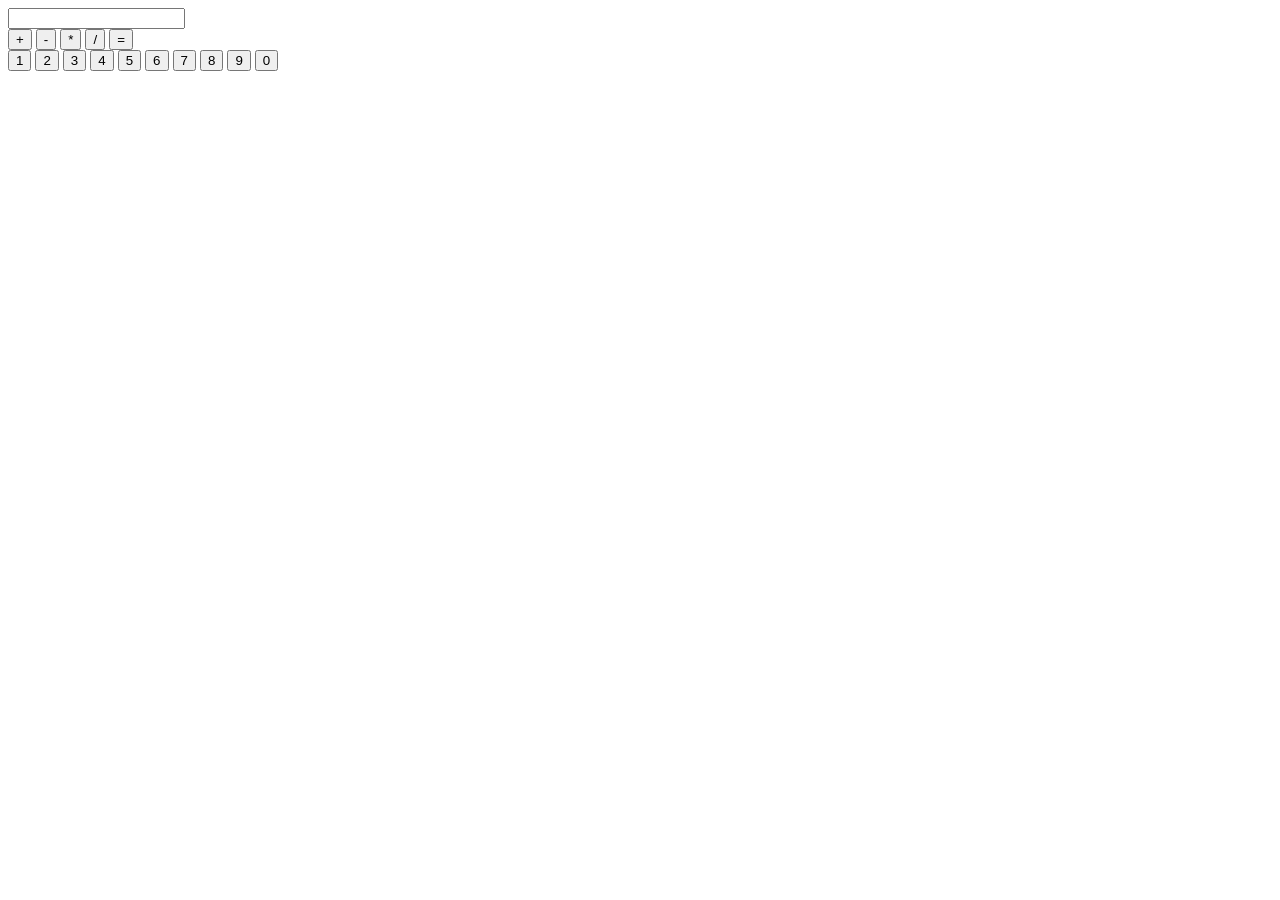
==== main.html @ d3273346 "created the files" ====
<!DOCTYPE html>
<html lang="en">
<head>
    <meta charset="UTF-8">
    <meta name="viewport" content="width=device-width, initial-scale=1.0">
    <title>Document</title>
</head>
<body>
    <div class="calculator">
        <div>
            <input type="display" readonly>
        </div>
        <div class="opeations">
            <button>+</button>
            <button>-</button>
            <button>*</button>
            <button>/</button>
            <button>=</button>
        </div>
        <div class="numbers">
            <button>1</button>
            <button>2</button>
            <button>3</button>
            <button>4</button>
            <button>5</button>
            <button>6</button>
            <button>7</button>
            <button>8</button>
            <button>9</button>
            <button>0</button>
        </div>
    </div>
</body>
</html>
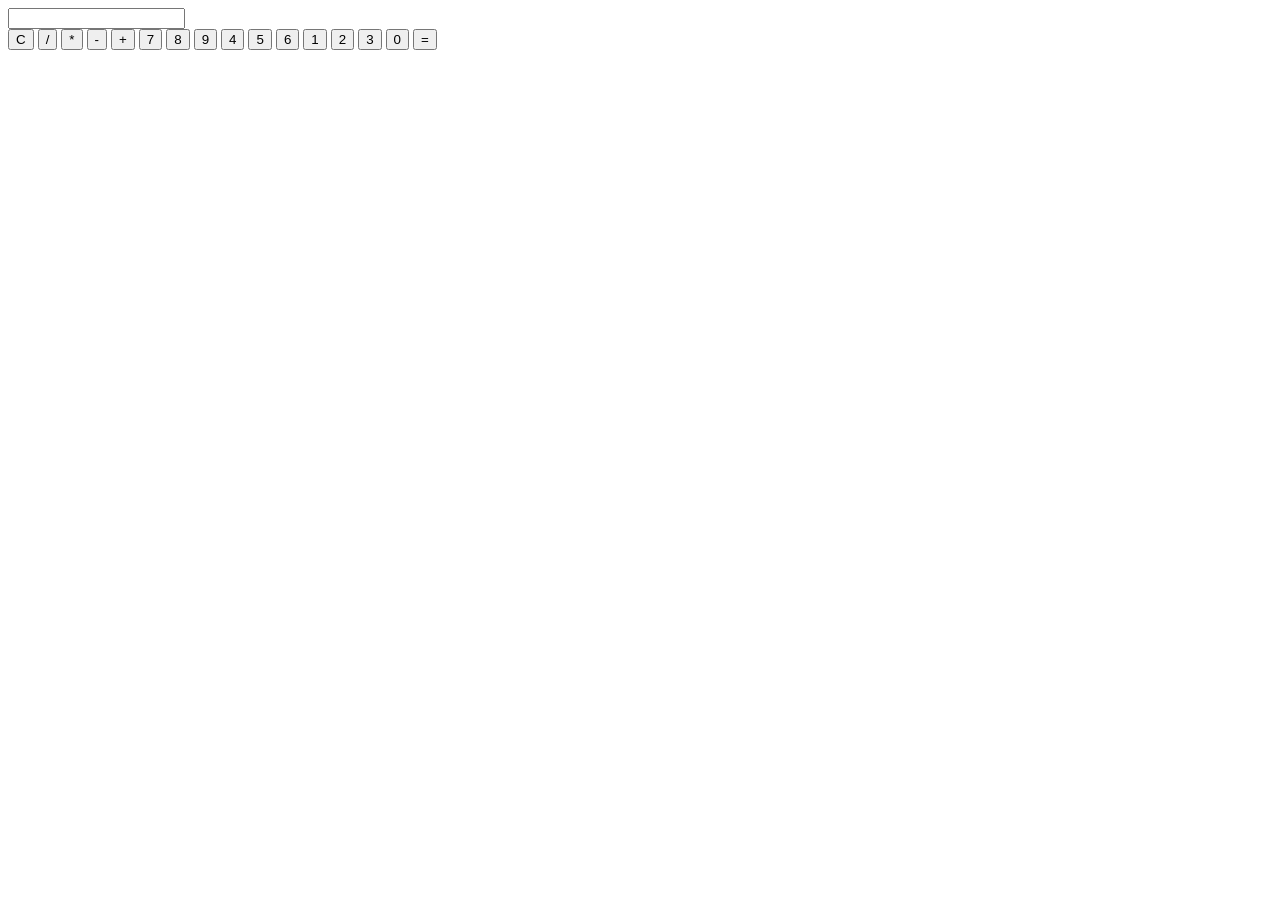
==== commit 27962409: "Edited html and js file" ====
--- a/main.html
+++ b/main.html
@@ -3,32 +3,33 @@
 <head>
     <meta charset="UTF-8">
     <meta name="viewport" content="width=device-width, initial-scale=1.0">
-    <title>Document</title>
+    <title>Calculator</title>
+    <link rel="stylesheet" href="style.css">
 </head>
 <body>
     <div class="calculator">
         <div>
             <input type="display" readonly>
         </div>
-        <div class="opeations">
+        <div class="keys">
+            <button>C</button>
+            <button>/</button>
+            <button>*</button>
+            <button>-</button>
             <button>+</button>
-            <button>-</button>
-            <button>*</button>
-            <button>/</button>
+            <input type="button" class="btn" value="7">
+            <input type="button" class="btn" value="8">
+            <input type="button" class="btn" value="9">
+            <input type="button" class="btn" value="4">
+            <input type="button" class="btn" value="5">
+            <input type="button" class="btn" value="6">
+            <input type="button" class="btn" value="1">
+            <input type="button" class="btn" value="2">
+            <input type="button" class="btn" value="3">
+            <input type="button" class="btn" value="0">
             <button>=</button>
         </div>
-        <div class="numbers">
-            <button>1</button>
-            <button>2</button>
-            <button>3</button>
-            <button>4</button>
-            <button>5</button>
-            <button>6</button>
-            <button>7</button>
-            <button>8</button>
-            <button>9</button>
-            <button>0</button>
-        </div>
     </div>
+    <script src="main.js"></script>
 </body>
 </html>
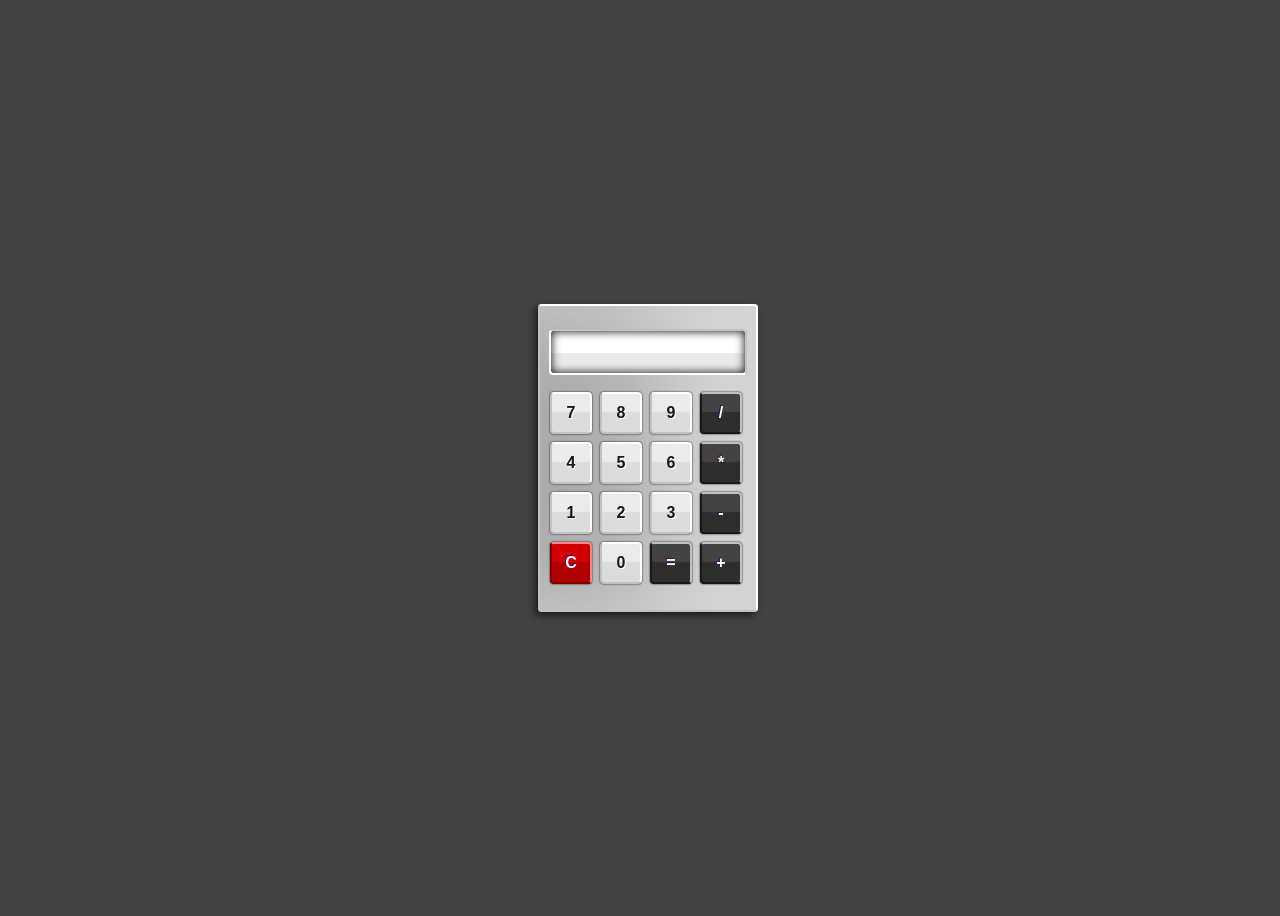
==== commit 811557b2: "Added styling" ====
--- a/main.html
+++ b/main.html
@@ -7,29 +7,32 @@
     <link rel="stylesheet" href="style.css">
 </head>
 <body>
-    <div class="calculator">
-        <div>
-            <input type="display" readonly>
-        </div>
-        <div class="keys">
-            <button>C</button>
-            <button>/</button>
-            <button>*</button>
-            <button>-</button>
-            <button>+</button>
-            <input type="button" class="btn" value="7">
-            <input type="button" class="btn" value="8">
-            <input type="button" class="btn" value="9">
-            <input type="button" class="btn" value="4">
-            <input type="button" class="btn" value="5">
-            <input type="button" class="btn" value="6">
-            <input type="button" class="btn" value="1">
-            <input type="button" class="btn" value="2">
-            <input type="button" class="btn" value="3">
-            <input type="button" class="btn" value="0">
-            <button>=</button>
-        </div>
-    </div>
+    <div class="container">
+        <fieldset id="container">
+            <form name="calculator">
+                <input id="display" type="display" readonly>
+                    <input type="button" class="buttons numberBtn" value="7">
+                    <input type="button" class="buttons numberBtn" value="8">
+                    <input type="button" class="buttons numberBtn" value="9">
+                    <input type="button" class="buttons mathBtn" value="/">
+                    <br>
+                    <input type="button" class="buttons numberBtn" value="4">
+                    <input type="button" class="buttons numberBtn" value="5">
+                    <input type="button" class="buttons numberBtn" value="6">
+                    <input type="button" class="buttons mathBtn" value="*">
+                    <br>
+                    <input type="button" class="buttons numberBtn" value="1">
+                    <input type="button" class="buttons numberBtn" value="2">
+                    <input type="button" class="buttons numberBtn" value="3">
+                    <input type="button" class="buttons mathBtn" value="-" >
+                    <br>
+                    <input type="button" class="buttons" id="clearBtn" value="C">
+                    <input type="button" class="buttons numberBtn" value="0">
+                    <input type="button" class="buttons mathBtn" value="=">
+                    <input type="button" class="buttons mathBtn" value="+">
+            </form>
+        </fieldset>
+    </div>    
     <script src="main.js"></script>
 </body>
 </html>
--- a/style.css
+++ b/style.css
@@ -0,0 +1,100 @@
+body{
+	background-color: #424242;
+	font-family: Tahoma;
+}
+
+.container{
+	display: flex;
+	align-items: center;
+	justify-content: center;
+	height: 100vh;
+	width: 100vw;
+}
+
+#container{
+	width: 200px;
+	padding: 8px 8px 20px 8px;
+	margin: 20px auto;
+	background-color: #ABABAB;
+	border-radius: 4px;
+	border-top: 2px solid #FFF;
+	border-right: 2px solid #FFF;
+	border-bottom: 2px solid #C1C1C1;
+	border-left: 2px solid #C1C1C1;
+	box-shadow: -3px 3px 7px rgba(0, 0, 0, .6), inset -100px 0px 100px rgba(255, 255, 255, .5);
+}
+
+#display{
+	display: block;
+	margin: 15px auto;
+	height: 42px;
+	width: 174px;
+	padding: 0 10px;
+	border-radius: 4px;
+	border-top: 2px solid #C1C1C1;
+	border-right: 2px solid #C1C1C1;
+	border-bottom: 2px solid #FFF;
+	border-left: 2px solid #FFF;
+	background-color: #FFF;
+	box-shadow: inset 0px 0px 10px #030303, inset 0px -20px 1px rgba(150, 150, 150, .2);
+	font-size: 28px;
+	color: #666;
+	text-align: right;
+	font-weight: 400;
+}
+
+.buttons{
+	display: inline-block;
+	margin: 2px;
+	width: 42px;
+	height: 42px;
+	font-size: 16px;
+	font-weight: bold;
+	border-radius: 4px;
+}
+
+.mathBtn{
+	margin: 2px 2px 6px 2px;
+	color: #FFF;
+	text-shadow: -1px -1px 0px #44006F;
+	background-color: #434343;
+	border-top: 2px solid #C1C1C1;
+	border-right: 2px solid #C1C1C1;
+	border-bottom: 2px solid #181818;
+	border-left: 2px solid #181818;
+	box-shadow: 0px 0px 2px #030303, inset 0px -20px 1px #2E2E2E;
+}
+
+.numberBtn{
+	color: #181818;
+	text-shadow: 1px 1px 0px #FFF;
+	background-color: #EBEBEB;
+	border-top: 2px solid #FFF;
+	border-right: 2px solid #FFF;
+	border-bottom: 2px solid #C1C1C1;
+	border-left: 2px solid #C1C1C1;
+	border-radius: 4px;
+	box-shadow: 0px 0px 2px #030303, inset 0px -20px 1px #DCDCDC;
+}
+
+.numberBtn:hover,
+.mathBtn:hover,
+#clearBtn:hover{
+	background-color: #FFBA75;
+	box-shadow: 0px 0px 2px #FFBA75, inset 0px -20px 1px #FF8000;
+	border-top: 2px solid #FFF;
+	border-right: 2px solid #FFF;
+	border-bottom: 2px solid #AE5700;
+	border-left: 2px solid #AE5700;
+}
+
+#clearBtn{
+	color: #FFF;
+	text-shadow: -1px -1px 0px #44006F;
+	background-color: #D20000;
+	border-top: 2px solid #FF8484;
+	border-right: 2px solid #FF8484;
+	border-bottom: 2px solid #800000;
+	border-left: 2px solid #800000;
+	box-shadow: 0px 0px 2px #030303, inset 0px -20px 1px #B00000;
+}
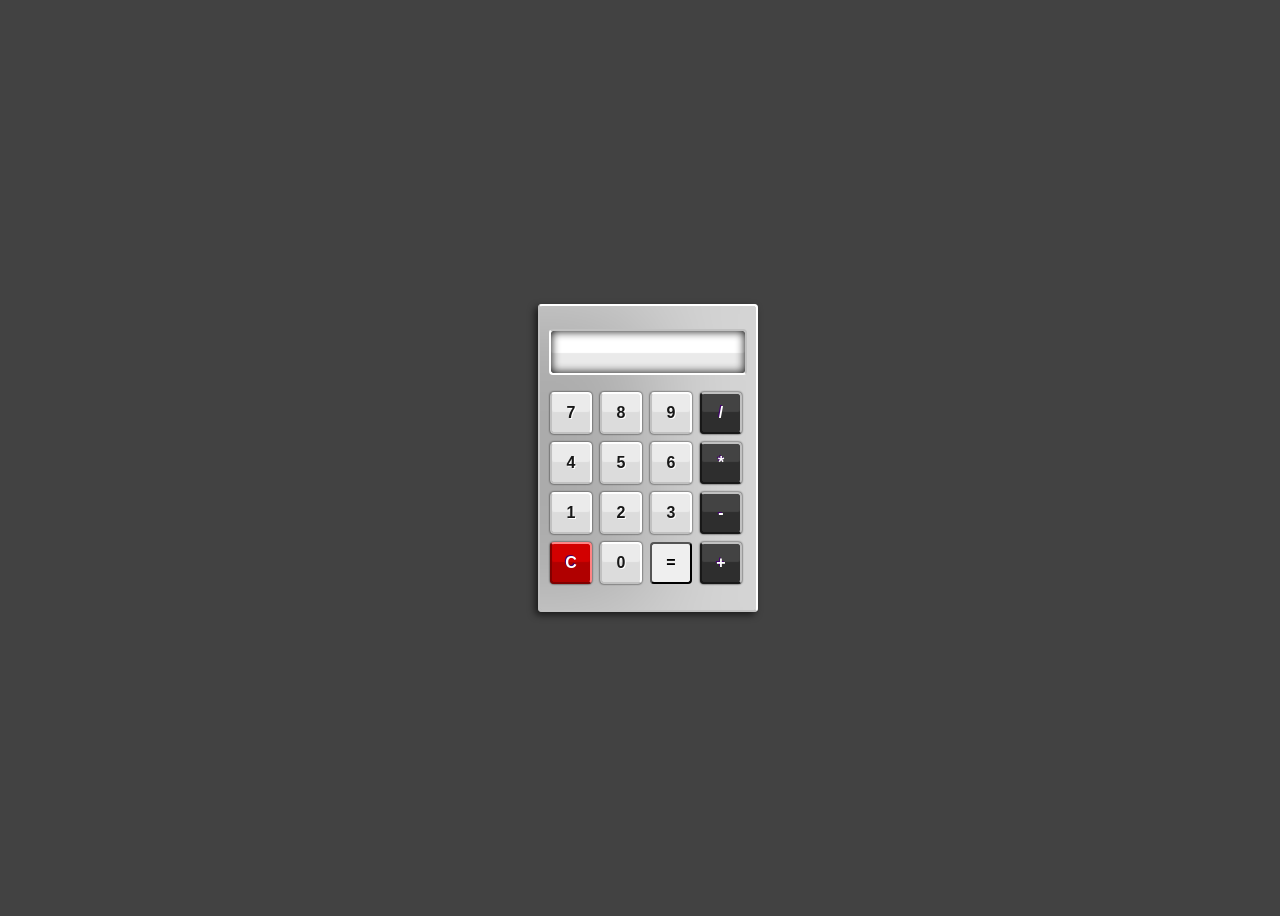
==== commit 4c614d33: "changes to variable and class names" ====
--- a/main.html
+++ b/main.html
@@ -11,25 +11,25 @@
         <fieldset id="container">
             <form name="calculator">
                 <input id="display" type="display" readonly>
-                    <input type="button" class="buttons numberBtn" value="7">
-                    <input type="button" class="buttons numberBtn" value="8">
-                    <input type="button" class="buttons numberBtn" value="9">
-                    <input type="button" class="buttons mathBtn" value="/">
+                    <input type="button" class="buttons number" value="7">
+                    <input type="button" class="buttons number" value="8">
+                    <input type="button" class="buttons number" value="9">
+                    <input type="button" class="buttons operator" value="/">
                     <br>
-                    <input type="button" class="buttons numberBtn" value="4">
-                    <input type="button" class="buttons numberBtn" value="5">
-                    <input type="button" class="buttons numberBtn" value="6">
-                    <input type="button" class="buttons mathBtn" value="*">
+                    <input type="button" class="buttons number" value="4">
+                    <input type="button" class="buttons number" value="5">
+                    <input type="button" class="buttons number" value="6">
+                    <input type="button" class="buttons operator" value="*">
                     <br>
-                    <input type="button" class="buttons numberBtn" value="1">
-                    <input type="button" class="buttons numberBtn" value="2">
-                    <input type="button" class="buttons numberBtn" value="3">
-                    <input type="button" class="buttons mathBtn" value="-" >
+                    <input type="button" class="buttons number" value="1">
+                    <input type="button" class="buttons number" value="2">
+                    <input type="button" class="buttons number" value="3">
+                    <input type="button" class="buttons operator" value="-" >
                     <br>
                     <input type="button" class="buttons" id="clearBtn" value="C">
-                    <input type="button" class="buttons numberBtn" value="0">
-                    <input type="button" class="buttons mathBtn" value="=">
-                    <input type="button" class="buttons mathBtn" value="+">
+                    <input type="button" class="buttons number" value="0">
+                    <input type="button" class="buttons" id="equalBtn" value="=">
+                    <input type="button" class="buttons operator" value="+">
             </form>
         </fieldset>
     </div>    
--- a/style.css
+++ b/style.css
@@ -53,7 +53,7 @@
 	border-radius: 4px;
 }
 
-.mathBtn{
+.operator{
 	margin: 2px 2px 6px 2px;
 	color: #FFF;
 	text-shadow: -1px -1px 0px #44006F;
@@ -65,7 +65,7 @@
 	box-shadow: 0px 0px 2px #030303, inset 0px -20px 1px #2E2E2E;
 }
 
-.numberBtn{
+.number{
 	color: #181818;
 	text-shadow: 1px 1px 0px #FFF;
 	background-color: #EBEBEB;
@@ -77,8 +77,8 @@
 	box-shadow: 0px 0px 2px #030303, inset 0px -20px 1px #DCDCDC;
 }
 
-.numberBtn:hover,
-.mathBtn:hover,
+.number:hover,
+.operator:hover,
 #clearBtn:hover{
 	background-color: #FFBA75;
 	box-shadow: 0px 0px 2px #FFBA75, inset 0px -20px 1px #FF8000;
